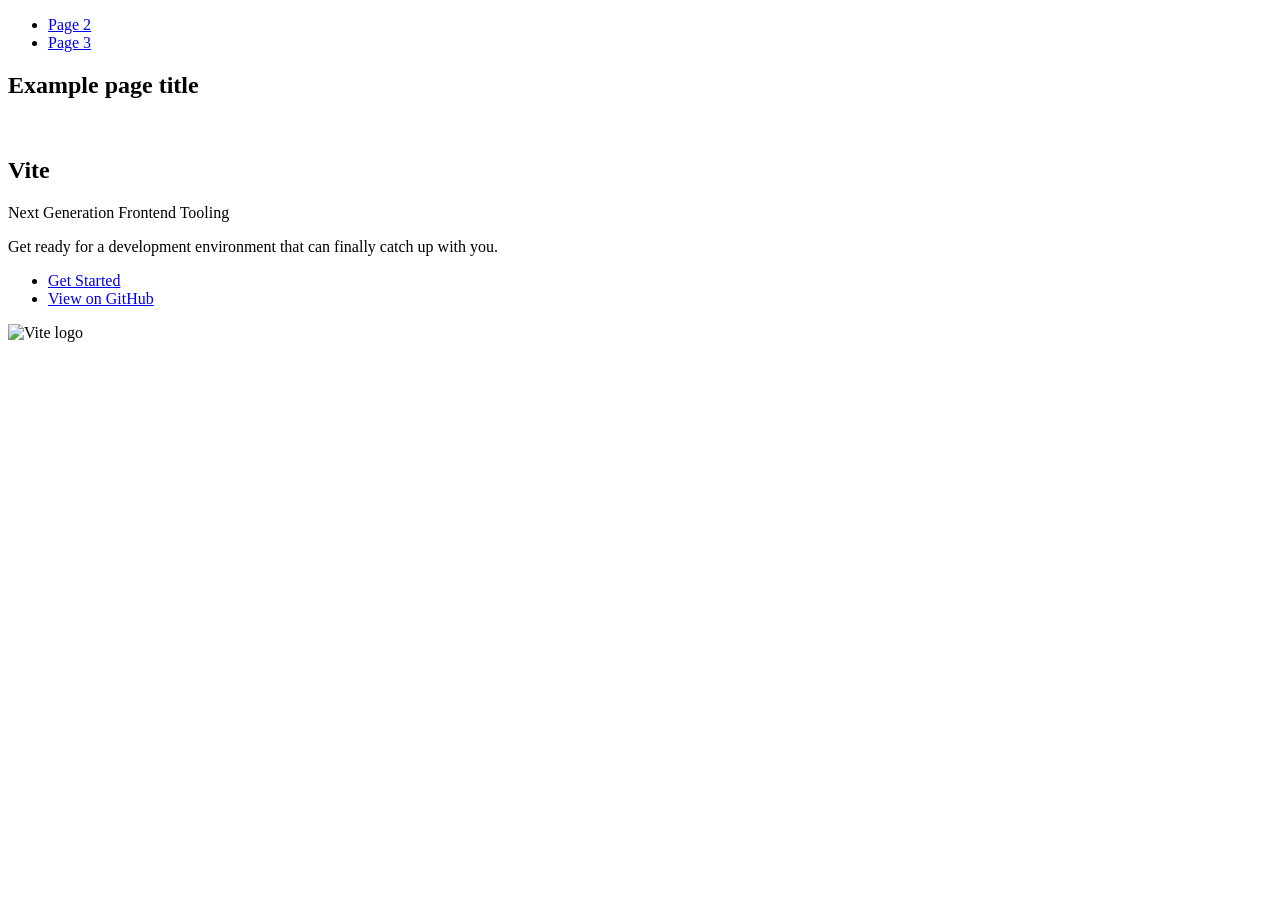
==== index.html @ fba7c5cc "Deploying to gh-pages from @ GaRubos/goit-js-hw-010@6fbd7550d54fcbf981599b9ec5747e62197e93f2 🚀" ====
<!DOCTYPE html>
<html lang="en">
  <head>
    <meta charset="UTF-8" />
    <link rel="icon" type="image/svg+xml" href="/goit-js-hw-010/favicon.svg" />
    <meta name="viewport" content="width=device-width, initial-scale=1.0" />
    <title>Vanilla App Template</title>
    
    <script type="module" crossorigin src="/goit-js-hw-010/commonHelpers.js"></script>
    <link rel="stylesheet" href="/goit-js-hw-010/assets/index-10c40100.css">
  </head>
  <body>
    <header class="header">
  <nav class="nav">
    <ul class="nav-list">
      <li class="nav-item">
        <a href="./page-2.html" class="nav-link">Page 2</a>
      </li>

      <li class="nav-item">
        <a href="./page-3.html" class="nav-link">Page 3</a>
      </li>
    </ul>
  </nav>
</header>


    <section>
      <h1>Example page title</h1>
      <!-- Path to images as from index.html file -->
      <img src="/goit-js-hw-010/assets/javascript-8dac5379.svg" alt="" />
    </section>

    <!-- Loads the specified .html file -->
    <section class="vite-promo">
  <div class="container">
    <div class="wrapper">
      <h2 class="title">
        <span class="gradient">Vite</span>
      </h2>
      <p class="text">Next Generation Frontend Tooling</p>
      <p class="tagline">
        Get ready for a development environment that can finally catch up with
        you.
      </p>

      <ul class="actions">
        <li class="action">
          <a
            class="link"
            href="https://vitejs.dev/guide/"
            target="_blank"
            rel="noopener noreferrer"
            >Get Started</a
          >
        </li>
        <li class="action">
          <a
            class="link"
            href="https://github.com/vitejs/vite"
            target="_blank"
            rel="noopener noreferrer"
            >View on GitHub</a
          >
        </li>
      </ul>
    </div>

    <div class="thumb">
      <!-- Path to images as from index.html file -->
      <img
        class="pic"
        src="/goit-js-hw-010/assets/vite-logo-51249ca9.png"
        alt="Vite logo"
        width="640"
        height="640"
      />
    </div>
  </div>
</section>


    
  </body>
</html>
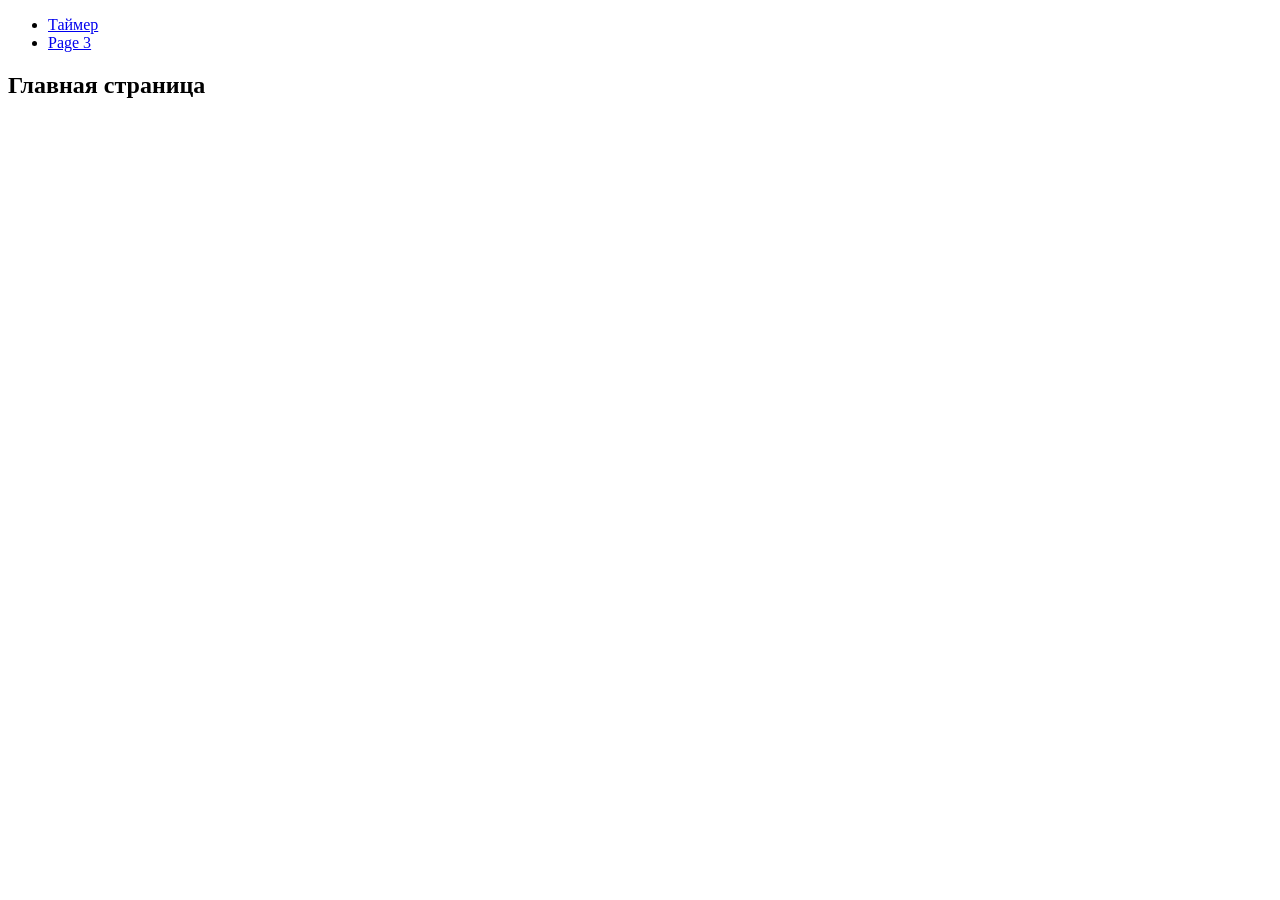
==== commit 8f9ca1fa: "Deploying to gh-pages from @ GaRubos/goit-js-hw-010@425a4f92a0f7215f067ce14558787ec601e0f26d 🚀" ====
--- a/index.html
+++ b/index.html
@@ -4,17 +4,16 @@
     <meta charset="UTF-8" />
     <link rel="icon" type="image/svg+xml" href="/goit-js-hw-010/favicon.svg" />
     <meta name="viewport" content="width=device-width, initial-scale=1.0" />
-    <title>Vanilla App Template</title>
+    <title>10</title>
     
-    <script type="module" crossorigin src="/goit-js-hw-010/commonHelpers.js"></script>
-    <link rel="stylesheet" href="/goit-js-hw-010/assets/index-10c40100.css">
+    <link rel="stylesheet" href="/goit-js-hw-010/assets/styles-0d758c34.css">
   </head>
   <body>
     <header class="header">
   <nav class="nav">
     <ul class="nav-list">
       <li class="nav-item">
-        <a href="./page-2.html" class="nav-link">Page 2</a>
+        <a href="./page-2.html" class="nav-link">Таймер</a>
       </li>
 
       <li class="nav-item">
@@ -24,62 +23,8 @@
   </nav>
 </header>
 
-
     <section>
-      <h1>Example page title</h1>
-      <!-- Path to images as from index.html file -->
-      <img src="/goit-js-hw-010/assets/javascript-8dac5379.svg" alt="" />
+      <h1>Главная страница</h1>
     </section>
-
-    <!-- Loads the specified .html file -->
-    <section class="vite-promo">
-  <div class="container">
-    <div class="wrapper">
-      <h2 class="title">
-        <span class="gradient">Vite</span>
-      </h2>
-      <p class="text">Next Generation Frontend Tooling</p>
-      <p class="tagline">
-        Get ready for a development environment that can finally catch up with
-        you.
-      </p>
-
-      <ul class="actions">
-        <li class="action">
-          <a
-            class="link"
-            href="https://vitejs.dev/guide/"
-            target="_blank"
-            rel="noopener noreferrer"
-            >Get Started</a
-          >
-        </li>
-        <li class="action">
-          <a
-            class="link"
-            href="https://github.com/vitejs/vite"
-            target="_blank"
-            rel="noopener noreferrer"
-            >View on GitHub</a
-          >
-        </li>
-      </ul>
-    </div>
-
-    <div class="thumb">
-      <!-- Path to images as from index.html file -->
-      <img
-        class="pic"
-        src="/goit-js-hw-010/assets/vite-logo-51249ca9.png"
-        alt="Vite logo"
-        width="640"
-        height="640"
-      />
-    </div>
-  </div>
-</section>
-
-
-    
   </body>
 </html>
